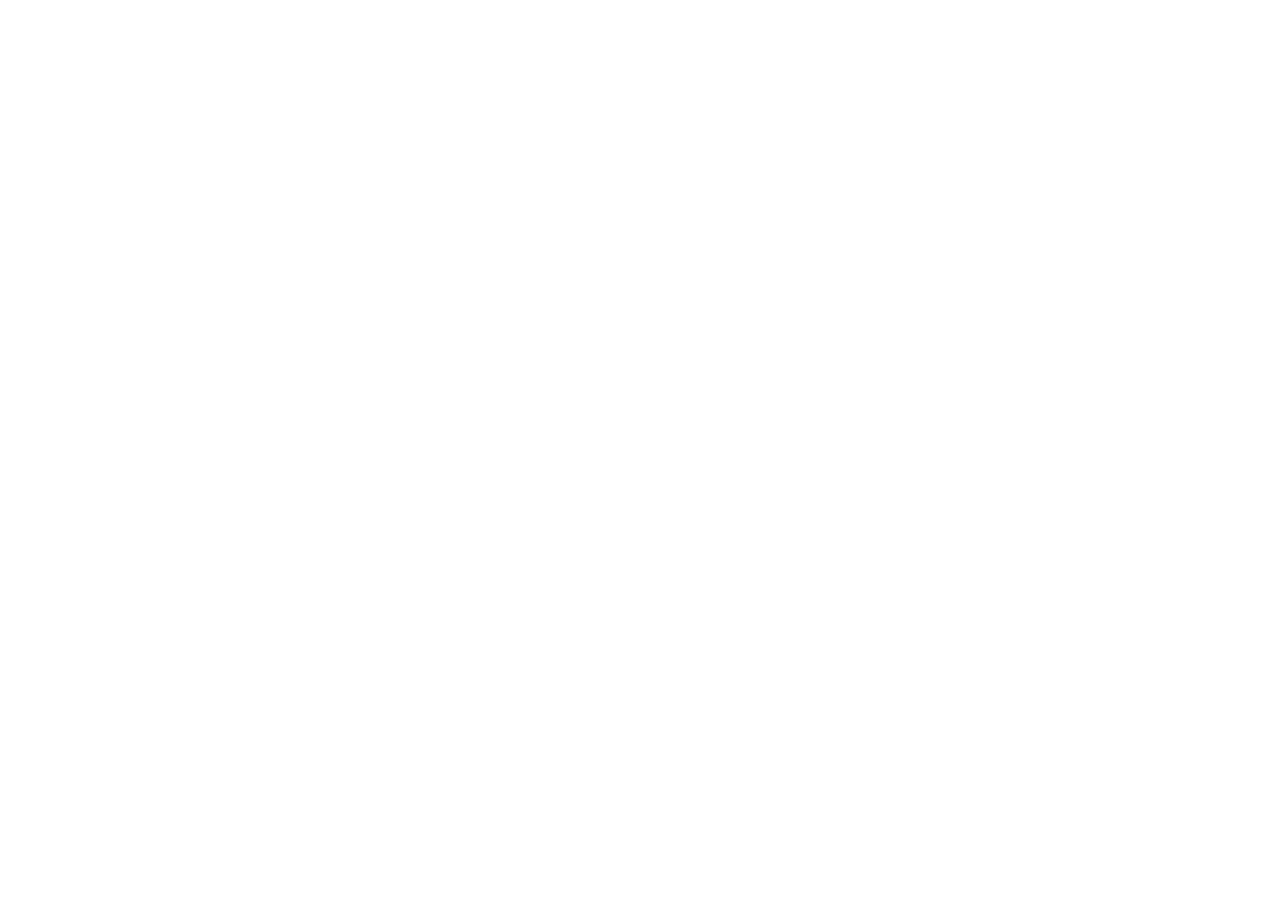
==== index.html @ c0d7671b "first" ====
<!DOCTYPE html>
<html lang="ko">
<head>
    <meta charset="UTF-8">
    <meta http-equiv="X-UA-Compatible" content="IE=edge">
    <meta name="viewport" content="width=device-width, initial-scale=1.0">
    <title>Document</title>
</head>

<body>
<header></header> 
<div class="visual"></div>
<div class="container"></div>
<div class="footer"></div>   
</body>
</html>
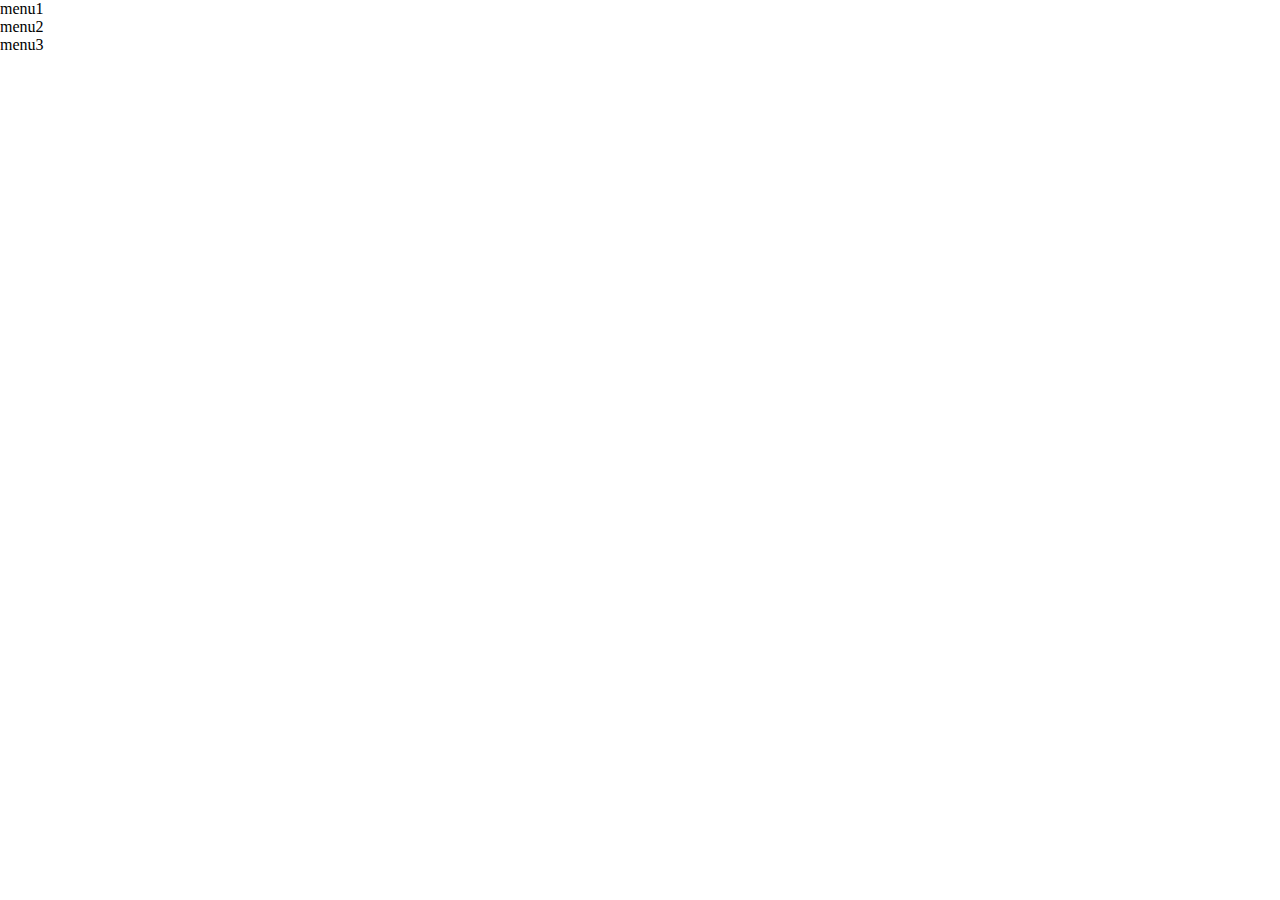
==== commit f73ed5b3: "init1" ====
--- a/index.html
+++ b/index.html
@@ -5,10 +5,20 @@
     <meta http-equiv="X-UA-Compatible" content="IE=edge">
     <meta name="viewport" content="width=device-width, initial-scale=1.0">
     <title>Document</title>
+<link rel="stylesheet" href="style.css">
+
 </head>
 
 <body>
-<header></header> 
+<header>
+    <nav>
+        <ul>
+            <li>menu1</li>
+            <li>menu2</li>
+            <li>menu3</li>
+        </ul>
+    </nav>
+</header> 
 <div class="visual"></div>
 <div class="container"></div>
 <div class="footer"></div>   
--- a/style.css
+++ b/style.css
@@ -0,0 +1,2 @@
+@charset "utf-8";
+*{margin: 0;padding: 0;}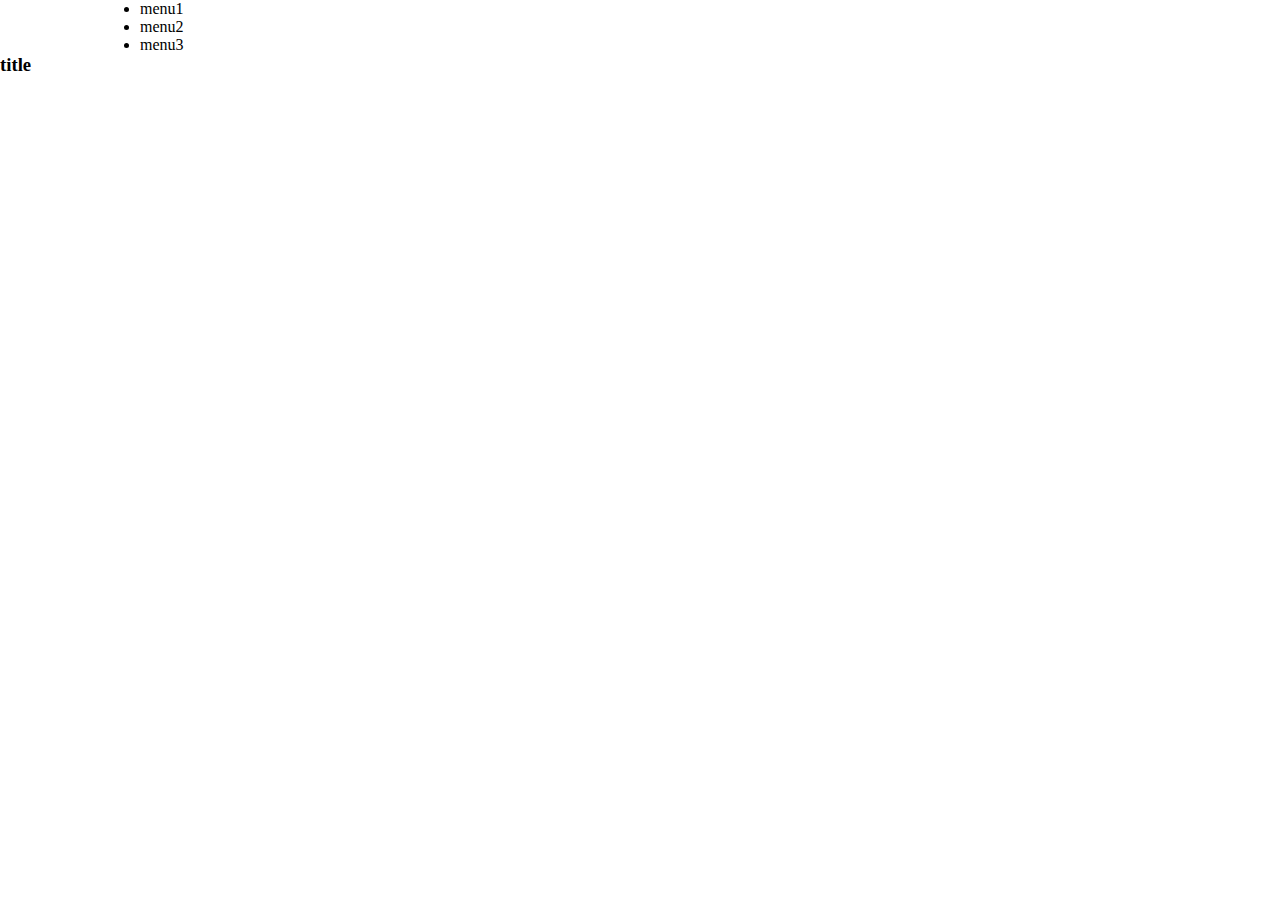
==== commit 3f22c149: "title" ====
--- a/index.html
+++ b/index.html
@@ -19,7 +19,10 @@
         </ul>
     </nav>
 </header> 
-<div class="visual"></div>
+<div class="visual">
+    <h3> title</h3>
+</div>
+
 <div class="container"></div>
 <div class="footer"></div>   
 </body>
--- a/style.css
+++ b/style.css
@@ -1,2 +1,3 @@
 @charset "utf-8";
-*{margin: 0;padding: 0;}+*{margin: 0;padding: 0;}
+li{width: 1000px;margin: 0 auto;}